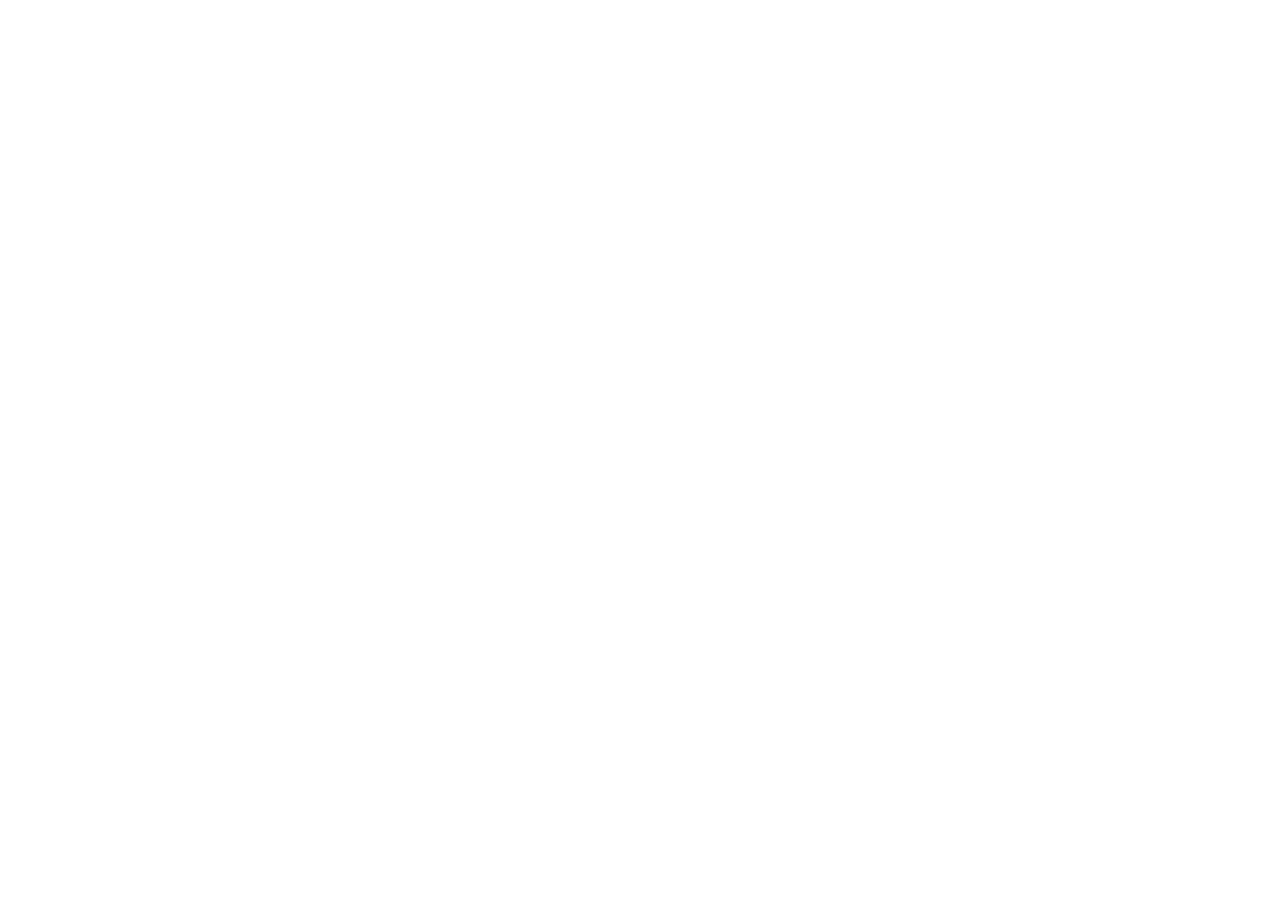
==== game.html @ b6fd7063 "Main four files created and first draft of form" ====
<!DOCTYPE html>
<html lang = 'en'>
    <head>
        <meta name="viewport" content="width=device-width, initial-scale=1">
        <link rel="stylesheet" href="styles.css">
        <!-- Bootstrap link. Will return to <link href="https://cdn.jsdelivr.net/npm/bootstrap@5.3.0-alpha2/dist/css/bootstrap.min.css" rel="stylesheet" integrity="sha384-aFq/bzH65dt+w6FI2ooMVUpc+21e0SRygnTpmBvdBgSdnuTN7QbdgL+OapgHtvPp" crossorigin="anonymous"> -->
        <script src="main.js"></script>
    </head>


    
    </html>
---- styles.css ----
div.heading {
    background-color: black;
    height: 100px;
}
div.welcome {
    height: 50px;
    display: center;
    font-size: 30px;
    text-align: center;
    margin-top: 200px;
}
form {
  text-align: center;
}
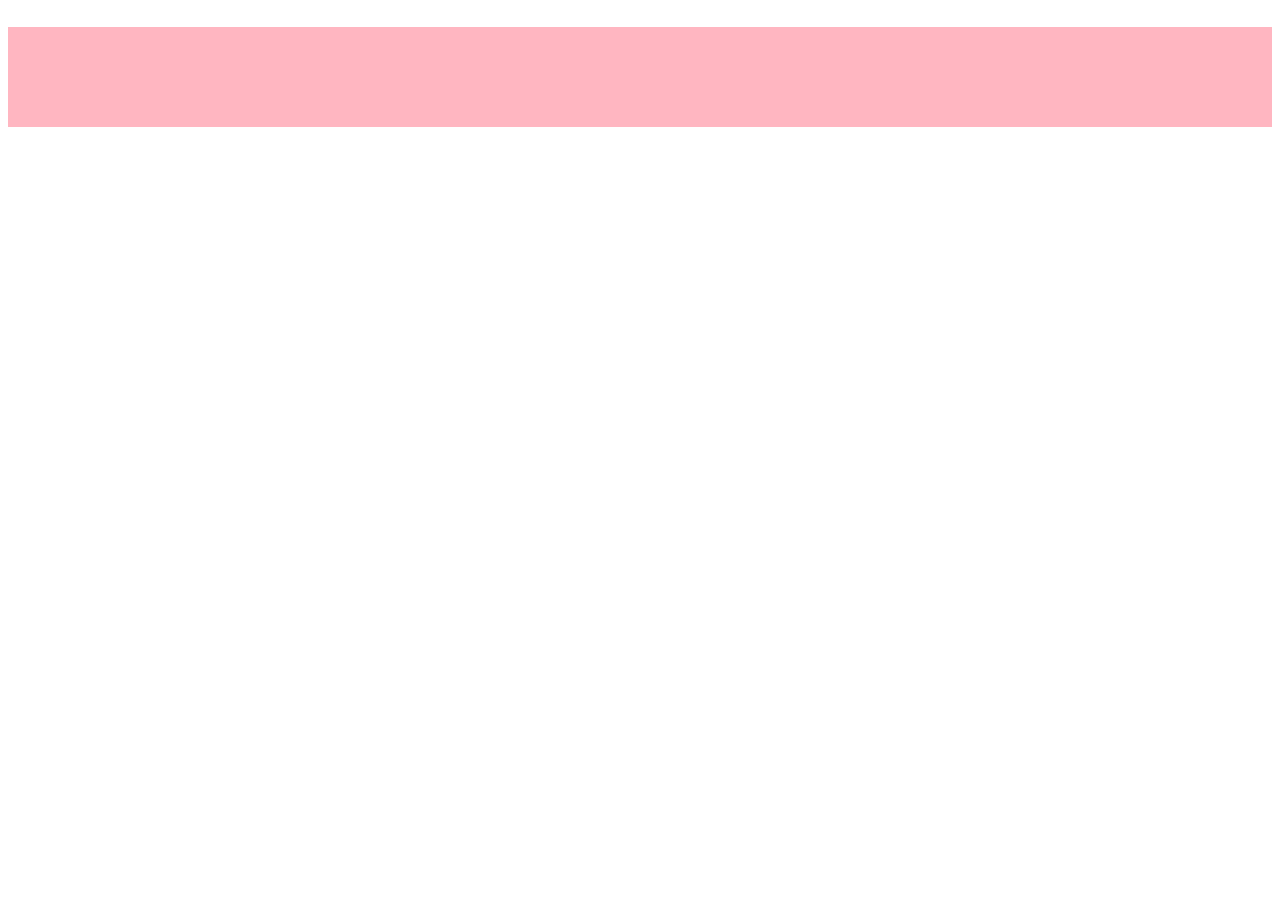
==== commit b463e4e5: "finished form and username heading" ====
--- a/game.html
+++ b/game.html
@@ -1,12 +1,15 @@
 <!DOCTYPE html>
 <html lang = 'en'>
+    <title>Zelden</title>
     <head>
         <meta name="viewport" content="width=device-width, initial-scale=1">
         <link rel="stylesheet" href="styles.css">
         <!-- Bootstrap link. Will return to <link href="https://cdn.jsdelivr.net/npm/bootstrap@5.3.0-alpha2/dist/css/bootstrap.min.css" rel="stylesheet" integrity="sha384-aFq/bzH65dt+w6FI2ooMVUpc+21e0SRygnTpmBvdBgSdnuTN7QbdgL+OapgHtvPp" crossorigin="anonymous"> -->
         <script src="main.js"></script>
     </head>
+    <div class="heading">
+        <h1></h1>
+    </div>
+    
 
-
-    
     </html>--- a/styles.css
+++ b/styles.css
@@ -1,6 +1,9 @@
 div.heading {
-    background-color: black;
+    background-color: lightpink;
     height: 100px;
+    text-align: left;
+    font-size: 20px
+    
 }
 div.welcome {
     height: 50px;
@@ -11,5 +14,7 @@
 }
 form {
   text-align: center;
+  position:relative; 
+  z-index: 5;
 }
 
